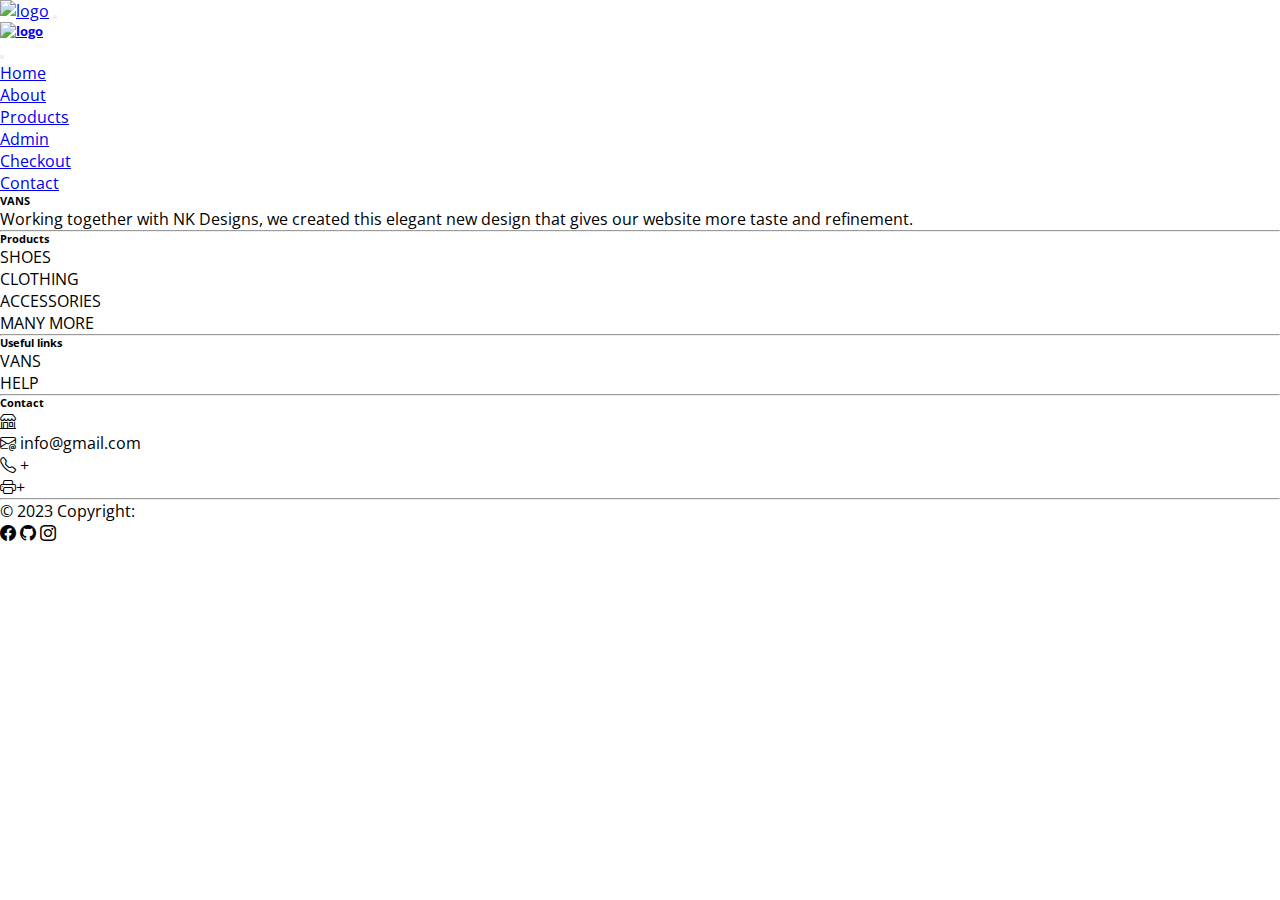
==== index.html @ a7dffdd9 "done" ====
<!DOCTYPE html>
<html lang="en">

<head>
  <meta charset="UTF-8">
  <meta name="viewport" content="width=device-width, initial-scale=1.0">
  <!--Bootstrap  -->
  <link href="https://cdn.jsdelivr.net/npm/bootstrap@5.3.2/dist/css/bootstrap.min.css" rel="stylesheet"
    integrity="sha384-T3c6CoIi6uLrA9TneNEoa7RxnatzjcDSCmG1MXxSR1GAsXEV/Dwwykc2MPK8M2HN" crossorigin="anonymous">
  <!-- CSS -->
  <link rel="stylesheet" href="./css/style.css">
  <title>Home</title>
</head>

<body>
  <nav class="navbar navbar-dark bg-black sticky-top">
    <div class="container-fluid">
      <a class="navbar-brand" href="./index.html"><img
          src="https://i.postimg.cc/C19thdTm/8ec7d14f37a0c663b8e1a6c9a2ae5479.jpg" alt="logo" class="img-fluid"></a>
      <button class="navbar-toggler" type="button" data-bs-toggle="offcanvas" data-bs-target="#offcanvasDarkNavbar"
        aria-controls="offcanvasDarkNavbar" aria-label="Toggle navigation">
        <span class="navbar-toggler-icon"></span>
      </button>
      <div class="offcanvas offcanvas-end text-bg-dark" tabindex="-1" id="offcanvasDarkNavbar"
        aria-labelledby="offcanvasDarkNavbarLabel">
        <div class="offcanvas-header bg-black">
          <h5 class="offcanvas-title" id="offcanvasDarkNavbarLabel"><a class="navbar-brand" href="./index.html"><img
                src="https://i.postimg.cc/C19thdTm/8ec7d14f37a0c663b8e1a6c9a2ae5479.jpg" alt="logo"
                class="img-fluid"></a></h5>
          <button type="button" class="btn-close btn-close-white" data-bs-dismiss="offcanvas"
            aria-label="Close"></button>
        </div>
        <div class="offcanvas-body bg-black">
          <ul class="navbar-nav justify-content-end flex-grow-1 pe-3 text-uppercase">
            <li class="nav-item">
              <a class="nav-link active" aria-current="page" href="./index.html">Home</a>
            </li>
            <li class="nav-item">
              <a class="nav-link" href="./html/about.html">About</a>
            </li>
            <li class="nav-item">
              <a class="nav-link" href="./html/product.html">Products</a>
            </li>
            <li class="nav-item">
              <a class="nav-link" href="./html/admin.html">Admin</a>
            </li>
            <li class="nav-item">
              <a class="nav-link" href="./html/checkout.html">Checkout</a>
            </li>
            <li class="nav-item">
              <a class="nav-link" href="./html/contact.html">Contact</a>
            </li>
          </ul>
        </div>
      </div>
    </div>
  </nav>
  <main class="container container-fluid">
    <div class="row vh-100">
      

    </div>

  </main>









































  <!-- <div class="container-fluid my-5"> -->

  <footer class=" bg-black text-center text-lg-start text-white container-fluid">

    <div class="container p-4 pb-0">

      <section class="">

        <div class="row">

          <div class="col-md-3 col-lg-3 col-xl-3 mx-auto mt-3">
            <h6 class="text-uppercase mb-4 font-weight-bold">
              VANS
            </h6>
            <p>
              Working together with NK Designs, we created this elegant new design that gives our website more taste and
              refinement.
            </p>
          </div>


          <hr class="w-100 clearfix d-md-none" />

          <!-- Grid column -->
          <div class="col-md-2 col-lg-2 col-xl-2 mx-auto mt-3">
            <h6 class="text-uppercase mb-4 font-weight-bold">Products</h6>
            <p>
              <a class="text-white">SHOES</a>
            </p>
            <p>
              <a class="text-white">CLOTHING</a>
            </p>
            <p>
              <a class="text-white">ACCESSORIES</a>
            </p>
            <p>
              <a class="text-white">MANY MORE</a>
            </p>
          </div>

          <hr class="w-100 clearfix d-md-none" />

          <div class="col-md-3 col-lg-2 col-xl-2 mx-auto mt-3">
            <h6 class="text-uppercase mb-4 font-weight-bold">
              Useful links
            </h6>
            <p>
              <a class="text-white">VANS</a>
            </p>
            <p>
              <a class="text-white">HELP</a>
            </p>
          </div>

          <hr class="w-100 clearfix d-md-none" />


          <div class="col-md-4 col-lg-3 col-xl-3 mx-auto mt-3">
            <h6 class="text-uppercase mb-4 font-weight-bold">Contact</h6>
            <p><i class="bi bi-shop"></i></p>
            <p><i class="bi bi-envelope-at"></i> info@gmail.com</p>
            <p><i class="bi bi-telephone"></i> + </p>
            <p><i class="bi bi-printer"></i>+ </p>
          </div>

        </div>

      </section>


      <hr class="my-3">


      <section class="p-3 pt-0">
        <div class="row d-flex align-items-center">

          <div class="col-md-7 col-lg-8 text-center text-md-start">

            <div class="p-3">
              © 2023 Copyright:
              <a class="text-white" href=""></a>
            </div>

          </div>

          <div class="col-md-5 col-lg-4 ml-lg-0 text-center text-md-end">

            <a class="btn btn-outline-light btn-floating m-1" class="text-white" role="button"><i class="bi bi-facebook"></i></a>


            <a class="btn btn-outline-light btn-floating m-1" class="text-white" role="button"><i class="bi bi-github"></i></i></a>


            <a class="btn btn-outline-light btn-floating m-1" class="text-white" role="button"><i class="bi bi-instagram"></i></a>
          </div>

        </div>
      </section>

    </div>
    <!-- </div> -->
  </footer>


  <script src="https://cdn.jsdelivr.net/npm/bootstrap@5.3.2/dist/js/bootstrap.bundle.min.js"
    integrity="sha384-C6RzsynM9kWDrMNeT87bh95OGNyZPhcTNXj1NW7RuBCsyN/o0jlpcV8Qyq46cDfL"
    crossorigin="anonymous"></script>
  <script src="./script/code.js"></script>
</body>

</html>
---- css/style.css ----
@import url('https://fonts.googleapis.com/css2?family=Open+Sans&display=swap');
@import url("https://cdn.jsdelivr.net/npm/bootstrap-icons@1.11.2/font/bootstrap-icons.min.css");

*,
*::before,
*::after{
    margin:0;
    padding: 0;
    box-sizing: border-box;

}

body{
    font-family: 'Open Sans', sans-serif;
}

/* navbar logo */
img[alt='logo']{
    width:5rem;
    aspect-ratio: 1/1;
}
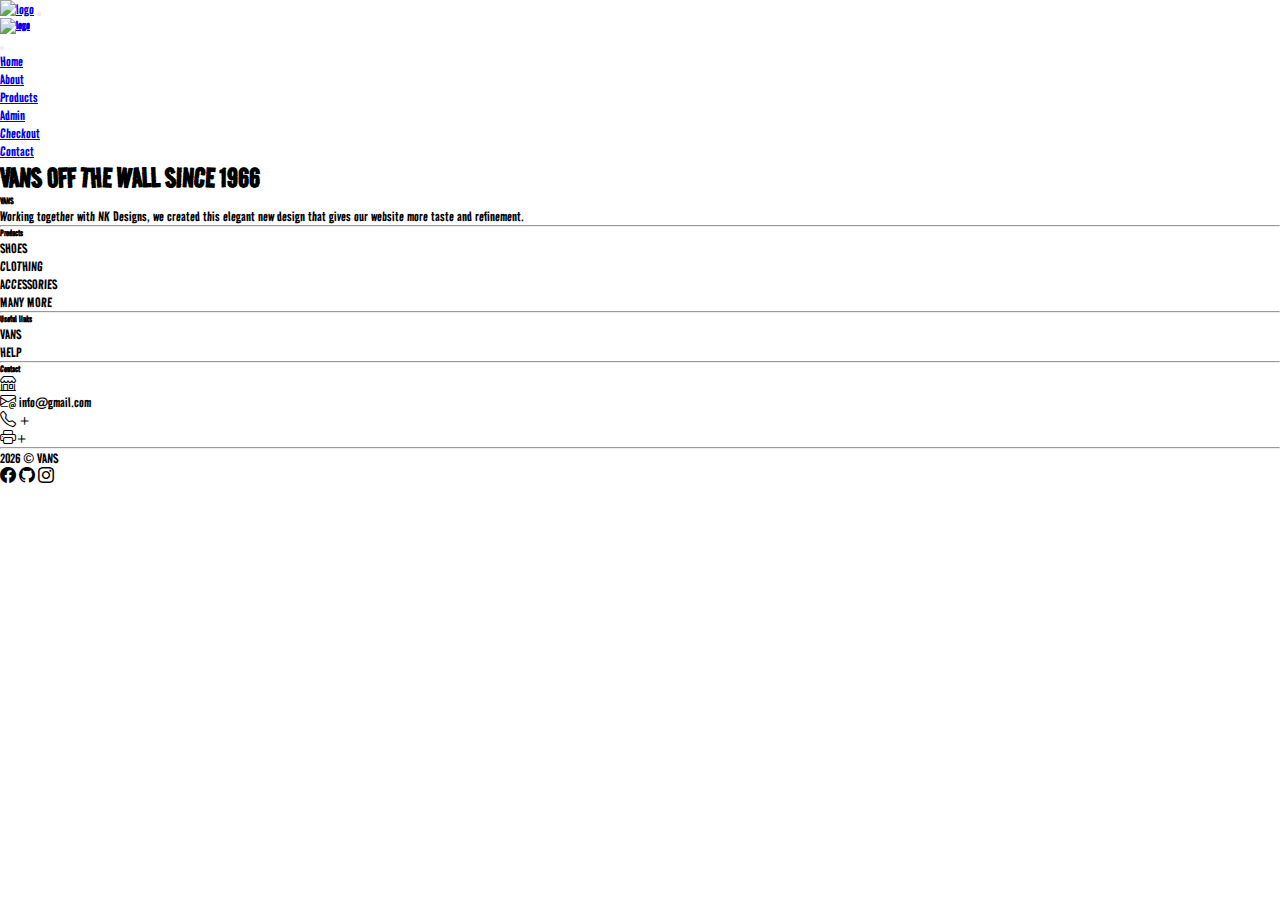
==== commit ed7f7c44: "finish at home" ====
--- a/index.html
+++ b/index.html
@@ -16,7 +16,7 @@
   <nav class="navbar navbar-dark bg-black sticky-top">
     <div class="container-fluid">
       <a class="navbar-brand" href="./index.html"><img
-          src="https://i.postimg.cc/C19thdTm/8ec7d14f37a0c663b8e1a6c9a2ae5479.jpg" alt="logo" class="img-fluid"></a>
+          src="https://i.postimg.cc/c1T5sFym/vans-off-the-wall-brand-symbol-logo-clothes-abstract-design-icon-illustration-free-vector.jpg" alt="logo" class="img-fluid"></a>
       <button class="navbar-toggler" type="button" data-bs-toggle="offcanvas" data-bs-target="#offcanvasDarkNavbar"
         aria-controls="offcanvasDarkNavbar" aria-label="Toggle navigation">
         <span class="navbar-toggler-icon"></span>
@@ -25,8 +25,7 @@
         aria-labelledby="offcanvasDarkNavbarLabel">
         <div class="offcanvas-header bg-black">
           <h5 class="offcanvas-title" id="offcanvasDarkNavbarLabel"><a class="navbar-brand" href="./index.html"><img
-                src="https://i.postimg.cc/C19thdTm/8ec7d14f37a0c663b8e1a6c9a2ae5479.jpg" alt="logo"
-                class="img-fluid"></a></h5>
+            src="https://i.postimg.cc/Dwc8FtYy/f78f43169744f9f54b38b63f045f353a.jpg" alt="logo" class="img-fluid"></a></h5>
           <button type="button" class="btn-close btn-close-white" data-bs-dismiss="offcanvas"
             aria-label="Close"></button>
         </div>
@@ -57,6 +56,9 @@
   </nav>
   <main class="container container-fluid">
     <div class="row vh-100">
+     <div class="">
+      <h1 class="bg-danger justify-content-center text-bold"> VANS OFF THE WALL SINCE 1966</h1>
+     </div>
       
 
     </div>
@@ -182,7 +184,7 @@
           <div class="col-md-7 col-lg-8 text-center text-md-start">
 
             <div class="p-3">
-              © 2023 Copyright:
+              <span id="NewDate"></span> © VANS
               <a class="text-white" href=""></a>
             </div>
 
--- a/css/style.css
+++ b/css/style.css
@@ -1,5 +1,6 @@
 @import url('https://fonts.googleapis.com/css2?family=Open+Sans&display=swap');
 @import url("https://cdn.jsdelivr.net/npm/bootstrap-icons@1.11.2/font/bootstrap-icons.min.css");
+@import url('https://fonts.googleapis.com/css2?family=Castoro&family=Inter&family=Road+Rage&display=swap');
 
 *,
 *::before,
@@ -11,12 +12,15 @@
 }
 
 body{
-    font-family: 'Open Sans', sans-serif;
+    font-family: 'Castoro', serif;
+    font-family: 'Inter', sans-serif;
+    font-family: 'Road Rage', sans-serif;
 }
 
 /* navbar logo */
 img[alt='logo']{
     width:5rem;
     aspect-ratio: 1/1;
+   
 }
 
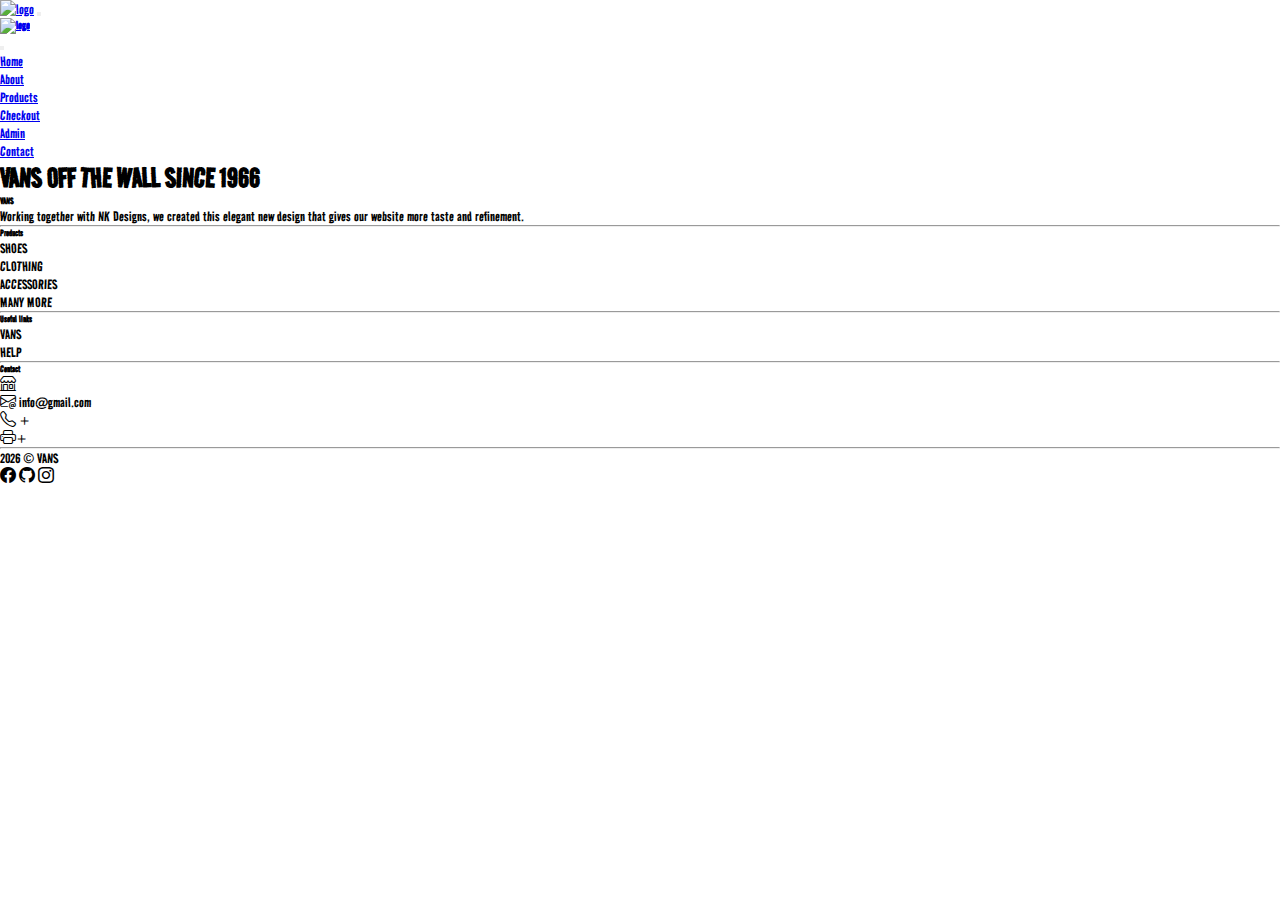
==== commit 20116c40: "just fixing" ====
--- a/index.html
+++ b/index.html
@@ -25,7 +25,7 @@
         aria-labelledby="offcanvasDarkNavbarLabel">
         <div class="offcanvas-header bg-black">
           <h5 class="offcanvas-title" id="offcanvasDarkNavbarLabel"><a class="navbar-brand" href="./index.html"><img
-            src="https://i.postimg.cc/Dwc8FtYy/f78f43169744f9f54b38b63f045f353a.jpg" alt="logo" class="img-fluid"></a></h5>
+            src="https://i.postimg.cc/c1T5sFym/vans-off-the-wall-brand-symbol-logo-clothes-abstract-design-icon-illustration-free-vector.jpg" alt="logo" class="img-fluid"></a></h5>
           <button type="button" class="btn-close btn-close-white" data-bs-dismiss="offcanvas"
             aria-label="Close"></button>
         </div>
@@ -40,12 +40,13 @@
             <li class="nav-item">
               <a class="nav-link" href="./html/product.html">Products</a>
             </li>
+             <li class="nav-item">
+              <a class="nav-link" href="./html/checkout.html">Checkout</a>
+            </li>
             <li class="nav-item">
               <a class="nav-link" href="./html/admin.html">Admin</a>
             </li>
-            <li class="nav-item">
-              <a class="nav-link" href="./html/checkout.html">Checkout</a>
-            </li>
+           
             <li class="nav-item">
               <a class="nav-link" href="./html/contact.html">Contact</a>
             </li>
@@ -54,6 +55,7 @@
       </div>
     </div>
   </nav>
+
   <main class="container container-fluid">
     <div class="row vh-100">
      <div class="">
--- a/css/style.css
+++ b/css/style.css
@@ -15,6 +15,10 @@
     font-family: 'Castoro', serif;
     font-family: 'Inter', sans-serif;
     font-family: 'Road Rage', sans-serif;
+   
+  
+
+ 
 }
 
 /* navbar logo */
@@ -24,3 +28,41 @@
    
 }
 
+/* product background */
+/* main{
+    background-image: url(https://i.postimg.cc/qq9tcRLk/02fc6f5dd23ce783fc4d4b6b6e500e4d.jpg);
+    background-repeat: no-repeat;
+    background-position: right top;
+    margin: 50px;
+    
+
+    
+    
+    
+} */
+
+/* 1st shoe line 65-66 */
+img[alt='FirstShoe']{
+    width: 600px;
+    height:577.96px;
+    top:-100px ;
+    left: -2px ;
+    transform: rotate(-10.885deg);
+    position: relative;
+    /* background-color: #b95252; */
+    border-radius:536px ;
+  
+}
+ img[alt='LOGO']{
+    width:508px ;
+    height:765px ;
+    bottom: 200px ;
+    /* left:300px ; */
+    position: relative;
+    margin-left: 10rem;
+ }
+
+ .card{
+    margin: auto;
+    width: 18rem;
+ }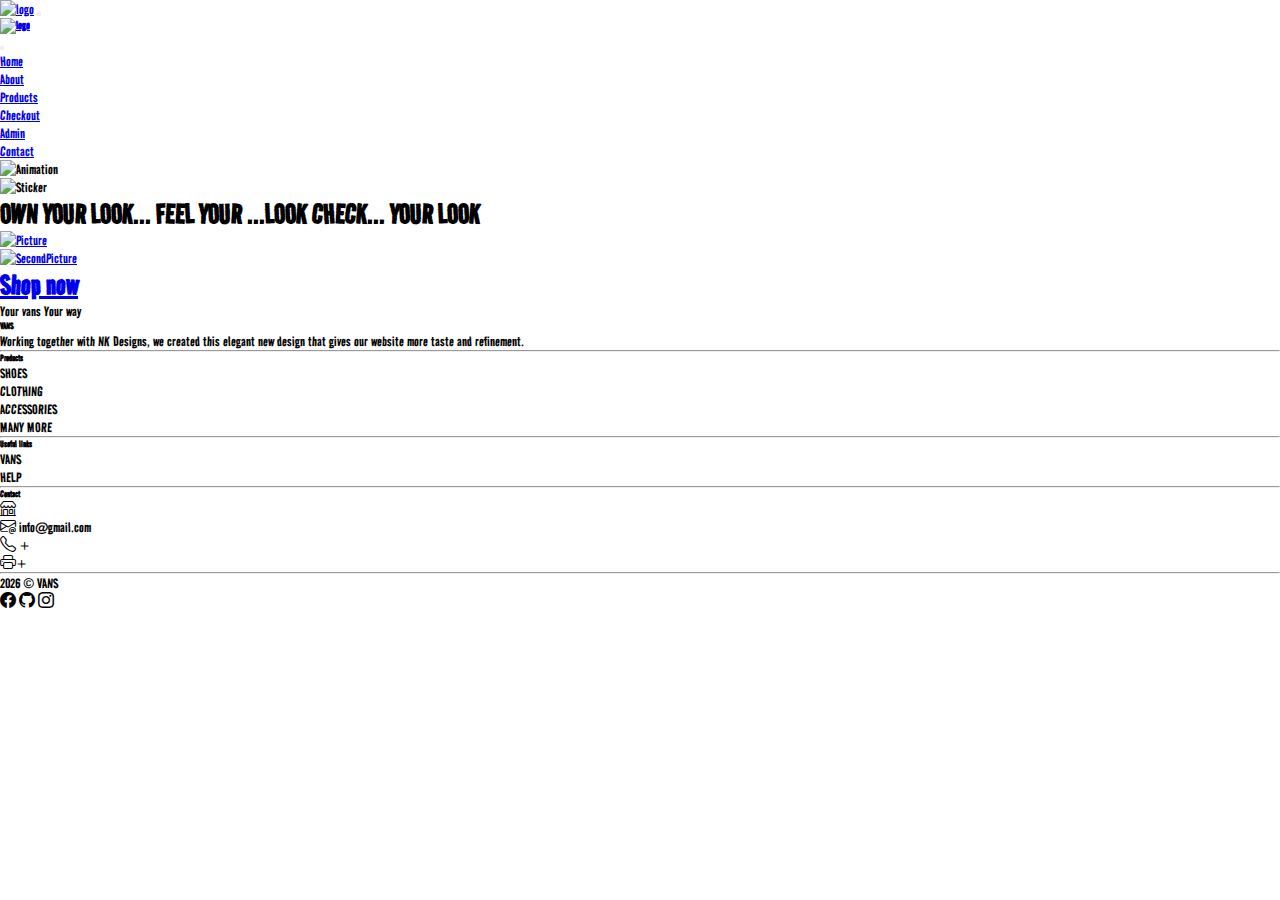
==== commit 255d89cd: "almost done" ====
--- a/index.html
+++ b/index.html
@@ -16,7 +16,8 @@
   <nav class="navbar navbar-dark bg-black sticky-top">
     <div class="container-fluid">
       <a class="navbar-brand" href="./index.html"><img
-          src="https://i.postimg.cc/c1T5sFym/vans-off-the-wall-brand-symbol-logo-clothes-abstract-design-icon-illustration-free-vector.jpg" alt="logo" class="img-fluid"></a>
+          src="https://i.postimg.cc/c1T5sFym/vans-off-the-wall-brand-symbol-logo-clothes-abstract-design-icon-illustration-free-vector.jpg"
+          alt="logo" class="img-fluid"></a>
       <button class="navbar-toggler" type="button" data-bs-toggle="offcanvas" data-bs-target="#offcanvasDarkNavbar"
         aria-controls="offcanvasDarkNavbar" aria-label="Toggle navigation">
         <span class="navbar-toggler-icon"></span>
@@ -25,7 +26,8 @@
         aria-labelledby="offcanvasDarkNavbarLabel">
         <div class="offcanvas-header bg-black">
           <h5 class="offcanvas-title" id="offcanvasDarkNavbarLabel"><a class="navbar-brand" href="./index.html"><img
-            src="https://i.postimg.cc/c1T5sFym/vans-off-the-wall-brand-symbol-logo-clothes-abstract-design-icon-illustration-free-vector.jpg" alt="logo" class="img-fluid"></a></h5>
+                src="https://i.postimg.cc/c1T5sFym/vans-off-the-wall-brand-symbol-logo-clothes-abstract-design-icon-illustration-free-vector.jpg"
+                alt="logo" class="img-fluid"></a></h5>
           <button type="button" class="btn-close btn-close-white" data-bs-dismiss="offcanvas"
             aria-label="Close"></button>
         </div>
@@ -40,13 +42,13 @@
             <li class="nav-item">
               <a class="nav-link" href="./html/product.html">Products</a>
             </li>
-             <li class="nav-item">
+            <li class="nav-item">
               <a class="nav-link" href="./html/checkout.html">Checkout</a>
             </li>
             <li class="nav-item">
               <a class="nav-link" href="./html/admin.html">Admin</a>
             </li>
-           
+
             <li class="nav-item">
               <a class="nav-link" href="./html/contact.html">Contact</a>
             </li>
@@ -56,11 +58,40 @@
     </div>
   </nav>
 
-  <main class="container container-fluid">
-    <div class="row vh-100">
-     <div class="">
-      <h1 class="bg-danger justify-content-center text-bold"> VANS OFF THE WALL SINCE 1966</h1>
-     </div>
+  <main class=" container-fluid">
+    <div class="row ">
+      <div class=" col-7">
+        <img src="https://i.postimg.cc/Bv2Lpz1J/818b16b143b6ad237483ad11c873b2cf.gif" alt="Animation"
+          class="img-fluid w-100 " loading="lazy">
+      </div>
+      <div class="col">
+        <img src="https://i.postimg.cc/SRzTRqvW/35703.jpg" alt="Sticker" class="img-fluid" loading="lazy">
+      </div>
+
+      <div class="w-100">
+
+        <h1 class="display-1">OWN YOUR LOOK...
+          <span class="d-block display-2"> FEEL YOUR ...LOOK
+          </span>
+          <span class="display-3">CHECK...
+            YOUR LOOK</span>
+        </h1>
+
+      </div>
+
+      <div class="col">
+        <a href="./html/product.html"><img
+            src="https://i.postimg.cc/8cqSzMhw/402640693-729125889258267-4573298103698639062-n.jpg" alt="Picture"
+            class="img-fluid w-50" loading="lazy"></a>
+      </div>
+
+      <div class="col fs-1 "> 
+        <a href="./html/product.html"><img
+            src="https://i.postimg.cc/ZnT0MJyJ/351155005-916502546105824-1266488405516082196-n-removebg-preview-2.png" alt="SecondPicture"
+            class="img-fluid w-50" loading="lazy"><h1 class="btn btn-danger fs-3 text-black"role="button"> Shop now</h1></a>
+            <p class="display-5 align-text-end">Your vans <span class="d-block"> Your way</span></p>
+      </div>
+
       
 
     </div>
@@ -109,7 +140,7 @@
 
   <!-- <div class="container-fluid my-5"> -->
 
-  <footer class=" bg-black text-center text-lg-start text-white container-fluid">
+  <footer class=" bg-black text-center text-lg-start text-white container-fluid  ">
 
     <div class="container p-4 pb-0">
 
@@ -194,13 +225,16 @@
 
           <div class="col-md-5 col-lg-4 ml-lg-0 text-center text-md-end">
 
-            <a class="btn btn-outline-light btn-floating m-1" class="text-white" role="button"><i class="bi bi-facebook"></i></a>
-
-
-            <a class="btn btn-outline-light btn-floating m-1" class="text-white" role="button"><i class="bi bi-github"></i></i></a>
-
-
-            <a class="btn btn-outline-light btn-floating m-1" class="text-white" role="button"><i class="bi bi-instagram"></i></a>
+            <a class="btn btn-outline-light btn-floating m-1" class="text-white" role="button"><i
+                class="bi bi-facebook"></i></a>
+
+
+            <a class="btn btn-outline-light btn-floating m-1" class="text-white" role="button"><i
+                class="bi bi-github"></i></i></a>
+
+
+            <a class="btn btn-outline-light btn-floating m-1" class="text-white" role="button"><i
+                class="bi bi-instagram"></i></a>
           </div>
 
         </div>
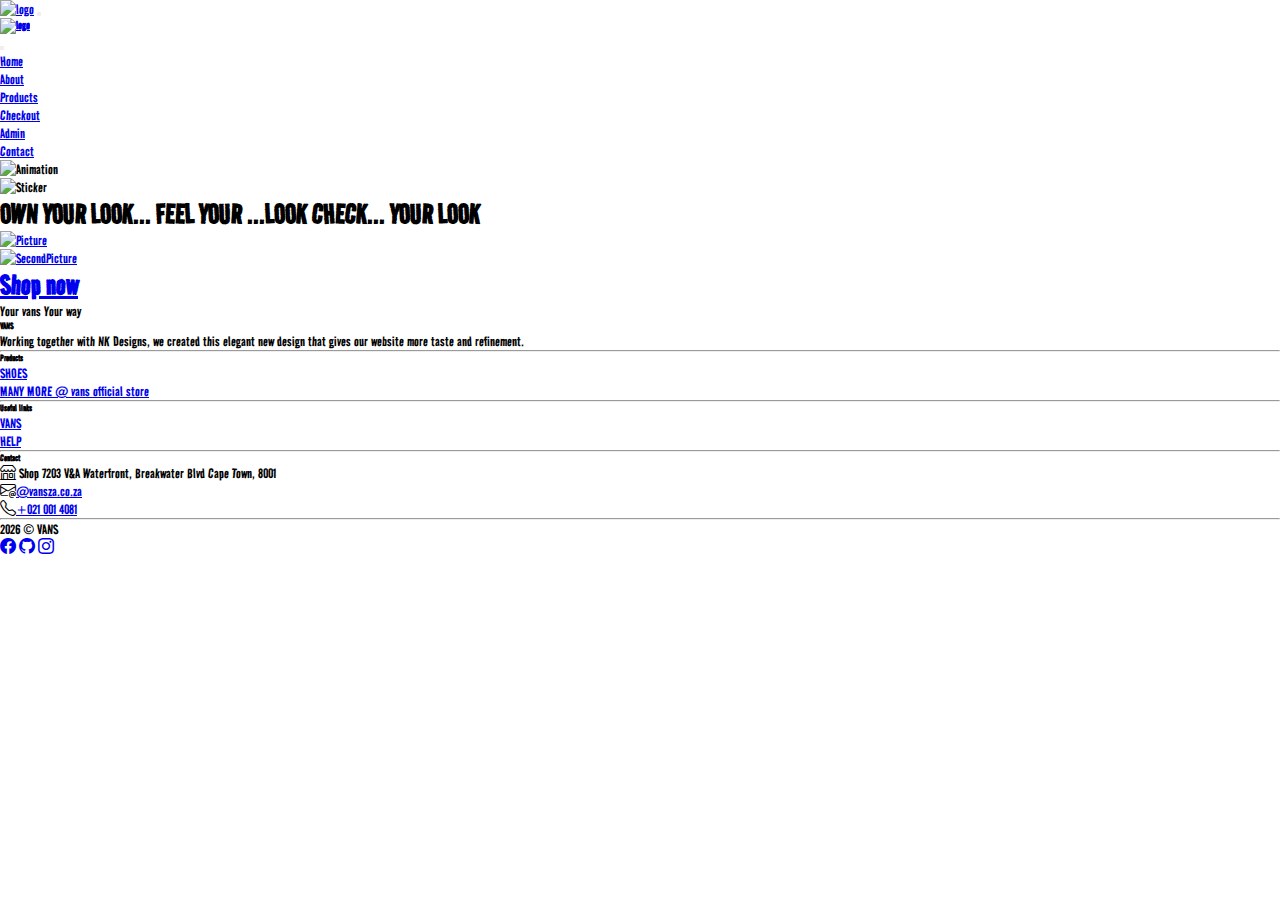
==== commit 96309a8c: "done" ====
--- a/index.html
+++ b/index.html
@@ -140,109 +140,101 @@
 
   <!-- <div class="container-fluid my-5"> -->
 
-  <footer class=" bg-black text-center text-lg-start text-white container-fluid  ">
-
-    <div class="container p-4 pb-0">
-
-      <section class="">
-
-        <div class="row">
-
-          <div class="col-md-3 col-lg-3 col-xl-3 mx-auto mt-3">
-            <h6 class="text-uppercase mb-4 font-weight-bold">
-              VANS
-            </h6>
-            <p>
-              Working together with NK Designs, we created this elegant new design that gives our website more taste and
-              refinement.
-            </p>
+    <footer class=" bg-black text-center text-lg-start text-white container-fluid">
+
+      <div class="container p-4 pb-0">
+    
+        <section class="">
+    
+          <div class="row">
+    
+            <div class="col-md-3 col-lg-3 col-xl-3 mx-auto mt-3">
+              <h6 class="text-uppercase mb-4 font-weight-bold">
+                VANS
+              </h6>
+              <p>
+                Working together with NK Designs, we created this elegant new design that gives our website more taste and
+                refinement.
+              </p>
+            </div>
+    
+    
+            <hr class="w-100 clearfix d-md-none" />
+    
+            <!-- Grid column -->
+            <div class="col-md-2 col-lg-2 col-xl-2 mx-auto mt-3">
+              <h6 class="text-uppercase mb-4 font-weight-bold">Products</h6>
+              <p>
+                <a class="text-white"href="./product.html">SHOES</a>
+              </p>
+              <p>
+                <a class="text-white"href="https://www.vans.co.za/all-products/?collection=ULTRARANGE-NEO-VR3">MANY MORE @ vans official store</a>
+              </p>
+            </div>
+    
+            <hr class="w-100 clearfix d-md-none" />
+    
+            <div class="col-md-3 col-lg-2 col-xl-2 mx-auto mt-3">
+              <h6 class="text-uppercase mb-4 font-weight-bold">
+                Useful links
+              </h6>
+              <p>
+                <a class="text-white" href="https://www.vans.co.za/all-products/?collection=ULTRARANGE-NEO-VR3">VANS</a>
+              </p>
+              <p>
+                <a class="text-white"href="https://www.vans.co.za/all-products/?collection=ULTRARANGE-NEO-VR3">HELP</a>
+              </p>
+            </div>
+    
+            <hr class="w-100 clearfix d-md-none" />
+    
+    <!-- use real details of waterfront store @ capetown -->
+            <div class="col-md-4 col-lg-3 col-xl-3 mx-auto mt-3">
+              <h6 class="text-uppercase mb-4 font-weight-bold">Contact</h6>
+              <p><i class="bi bi-shop"></i> Shop 7203
+                V&A Waterfront, Breakwater Blvd Cape Town, 8001</p>
+              <p><i class="bi bi-envelope-at"></i><a href="mailto:vans.gateway@vansza.co.za" class="text-white">@vansza.co.za</a></p>
+              <p><i class="bi bi-telephone"></i><a href="tel:+21 001 4081" class="text-white">+021 001 4081</a> </p>
+          
+            </div>
+    
           </div>
-
-
-          <hr class="w-100 clearfix d-md-none" />
-
-          <!-- Grid column -->
-          <div class="col-md-2 col-lg-2 col-xl-2 mx-auto mt-3">
-            <h6 class="text-uppercase mb-4 font-weight-bold">Products</h6>
-            <p>
-              <a class="text-white">SHOES</a>
-            </p>
-            <p>
-              <a class="text-white">CLOTHING</a>
-            </p>
-            <p>
-              <a class="text-white">ACCESSORIES</a>
-            </p>
-            <p>
-              <a class="text-white">MANY MORE</a>
-            </p>
+    
+        </section>
+    
+    
+        <hr class="my-3">
+    
+    
+        <section class="p-3 pt-0">
+          <div class="row d-flex align-items-center">
+    
+            <div class="col-md-7 col-lg-8 text-center text-md-start">
+    
+              <div class="p-3">
+                <span id="NewDate"></span> © VANS
+                <a class="text-white" href=""></a>
+              </div>
+    
+            </div>
+    
+            <div class="col-md-5 col-lg-4 ml-lg-0 text-center text-md-end">
+    
+              <a class="btn btn-outline-light btn-floating m-1" class="text-white" role="button" href="https://www.facebook.com/zish.kapeyi/?locale=da_DK&_rdr"><i class="bi bi-facebook"></i></a>
+    
+    
+              <a class="btn btn-outline-light btn-floating m-1" class="text-white" role="button"href="https://github.com/NatashaKapeyi" ><i class="bi bi-github"></i></i></a>
+    
+    
+              <a class="btn btn-outline-light btn-floating m-1" class="text-white" role="button"href="https://www.instagram.com/natasha_kapeyi/"><i class="bi bi-instagram"></i></a>
+            </div>
+    
           </div>
-
-          <hr class="w-100 clearfix d-md-none" />
-
-          <div class="col-md-3 col-lg-2 col-xl-2 mx-auto mt-3">
-            <h6 class="text-uppercase mb-4 font-weight-bold">
-              Useful links
-            </h6>
-            <p>
-              <a class="text-white">VANS</a>
-            </p>
-            <p>
-              <a class="text-white">HELP</a>
-            </p>
-          </div>
-
-          <hr class="w-100 clearfix d-md-none" />
-
-
-          <div class="col-md-4 col-lg-3 col-xl-3 mx-auto mt-3">
-            <h6 class="text-uppercase mb-4 font-weight-bold">Contact</h6>
-            <p><i class="bi bi-shop"></i></p>
-            <p><i class="bi bi-envelope-at"></i> info@gmail.com</p>
-            <p><i class="bi bi-telephone"></i> + </p>
-            <p><i class="bi bi-printer"></i>+ </p>
-          </div>
-
-        </div>
-
-      </section>
-
-
-      <hr class="my-3">
-
-
-      <section class="p-3 pt-0">
-        <div class="row d-flex align-items-center">
-
-          <div class="col-md-7 col-lg-8 text-center text-md-start">
-
-            <div class="p-3">
-              <span id="NewDate"></span> © VANS
-              <a class="text-white" href=""></a>
-            </div>
-
-          </div>
-
-          <div class="col-md-5 col-lg-4 ml-lg-0 text-center text-md-end">
-
-            <a class="btn btn-outline-light btn-floating m-1" class="text-white" role="button"><i
-                class="bi bi-facebook"></i></a>
-
-
-            <a class="btn btn-outline-light btn-floating m-1" class="text-white" role="button"><i
-                class="bi bi-github"></i></i></a>
-
-
-            <a class="btn btn-outline-light btn-floating m-1" class="text-white" role="button"><i
-                class="bi bi-instagram"></i></a>
-          </div>
-
-        </div>
-      </section>
-
-    </div>
-    <!-- </div> -->
-  </footer>
+        </section>
+    
+      </div>
+      <!-- </div> -->
+    </footer>
 
 
   <script src="https://cdn.jsdelivr.net/npm/bootstrap@5.3.2/dist/js/bootstrap.bundle.min.js"
